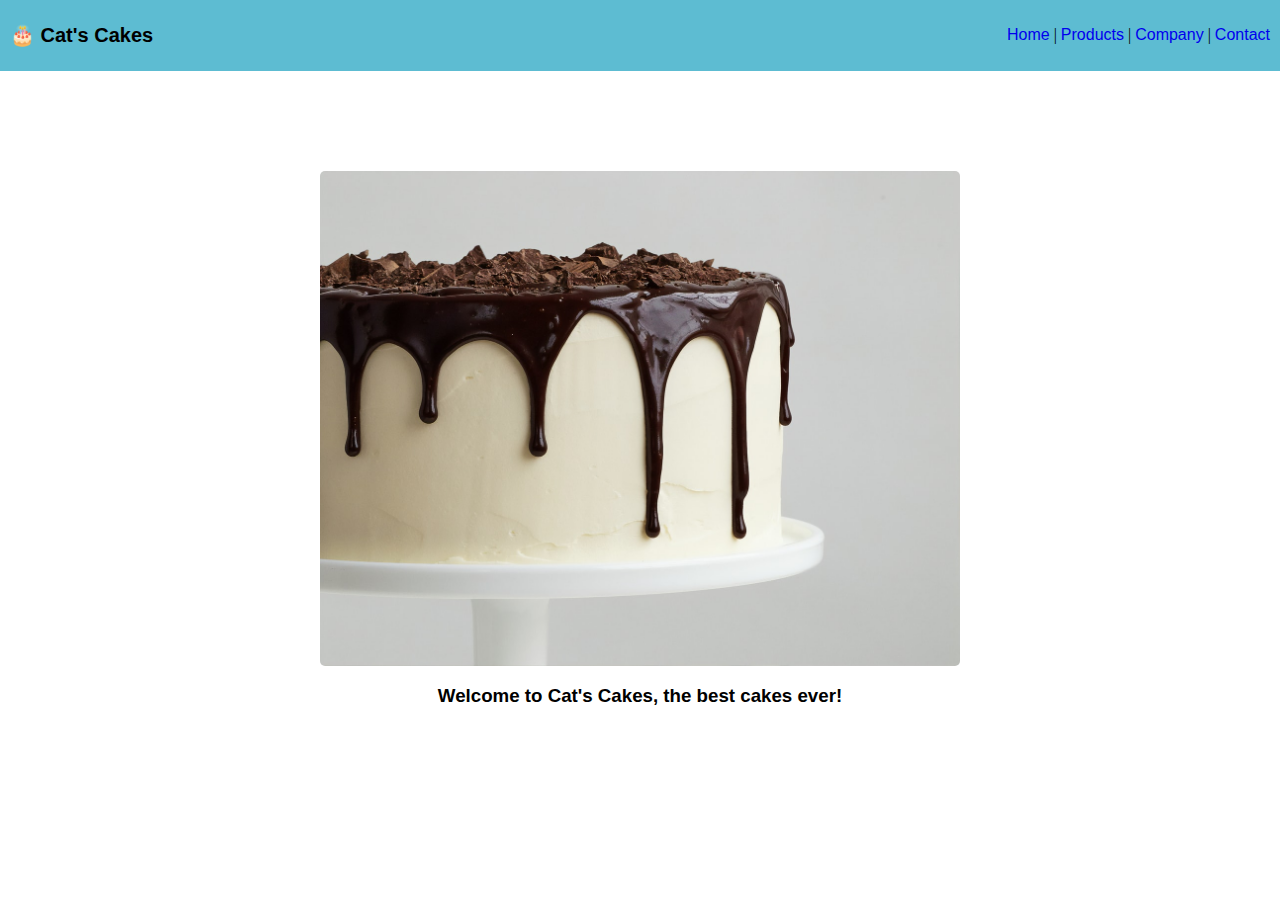
==== index.html @ 4fe4b1e5 "created company page" ====
<!DOCTYPE html>
<html lang="en">
    <head>
        <title>Cat's Cake Shop</title>
        <link rel="stylesheet" href="css/style.css">
        <meta charset="UTF-8">
        <meta name="viewport" content="width=device-width, initial-scale=1.0">
    </head>
    <body>
        <div class="blue-background nav-bar">
            <h1>🎂 Cat's Cakes</h1>
            <nav>
                <a href="index.html">Home</a> |
                <a href="pages/products.html">Products</a> |
                <a href="pages/company.html">Company</a> |
                <a href="pages/contact.html">Contact</a>
            </nav>
        </div>
        <div id="front-page-content">
            <img src="img/cake1.jpeg" alt="picture of cake" id="front-page-image">
            <h3>Welcome to Cat's Cakes, the best cakes ever!</h3>
        </div>
    </body>
</html>
---- css/style.css ----
h1, h3, h4, a {
    font-family: Arial, Helvetica, sans-serif;
}

body {
    margin: 0;
}

h1 {
    font-size: 20px;
}

a {
    text-decoration: none;
}

.blue-background {
    background-color: #5dbcd2;
}

.nav-bar {
    display: flex;
    align-items: center;
    justify-content: space-between;
    padding: 10px;
}

@media screen and (max-width: 700px) {
    .nav-bar {
        flex-direction: column;
    }
    #products-content {
        flex-direction: column;
    }
    #company-page {
        display: flex;
        flex-direction: column;
        align-items: center;
        margin: 30px;
    }
    #cat-baking {
        max-width: 80%;
    }
}
@media screen and (max-width: 360px){
    .nav-bar {
        flex-direction: column-reverse;
    }
    #products-content {
        flex-direction: column;
    }
    #company-page {
        flex-direction: column;
        align-items: center;
        margin: 30px;
    }
    #cat-baking {
        max-width: 80%;
    }
}

#front-page-image {
    height: auto;
    width: 50%;
    border-radius: 5px;
}

#front-page-content {
    display: flex;
    flex-direction: column;
    align-items: center;
    margin-top: 100px;
}

.product-image {
    height: auto;
    width: 200px;
}

#products-content {
    display: flex;
    justify-content: space-evenly;
}

.products-tile {
    display: flex;
    align-items: center;
    flex-direction: column;
    margin: 20px;
}

@media screen and (min-width: 700px){
    #company-page {
        display: flex;
        margin: 30px;
    }

    #cat-baking {
        max-width: 40%;
        margin-right: 20px;
    }
}
$company-about {
    padding: 30px;
}
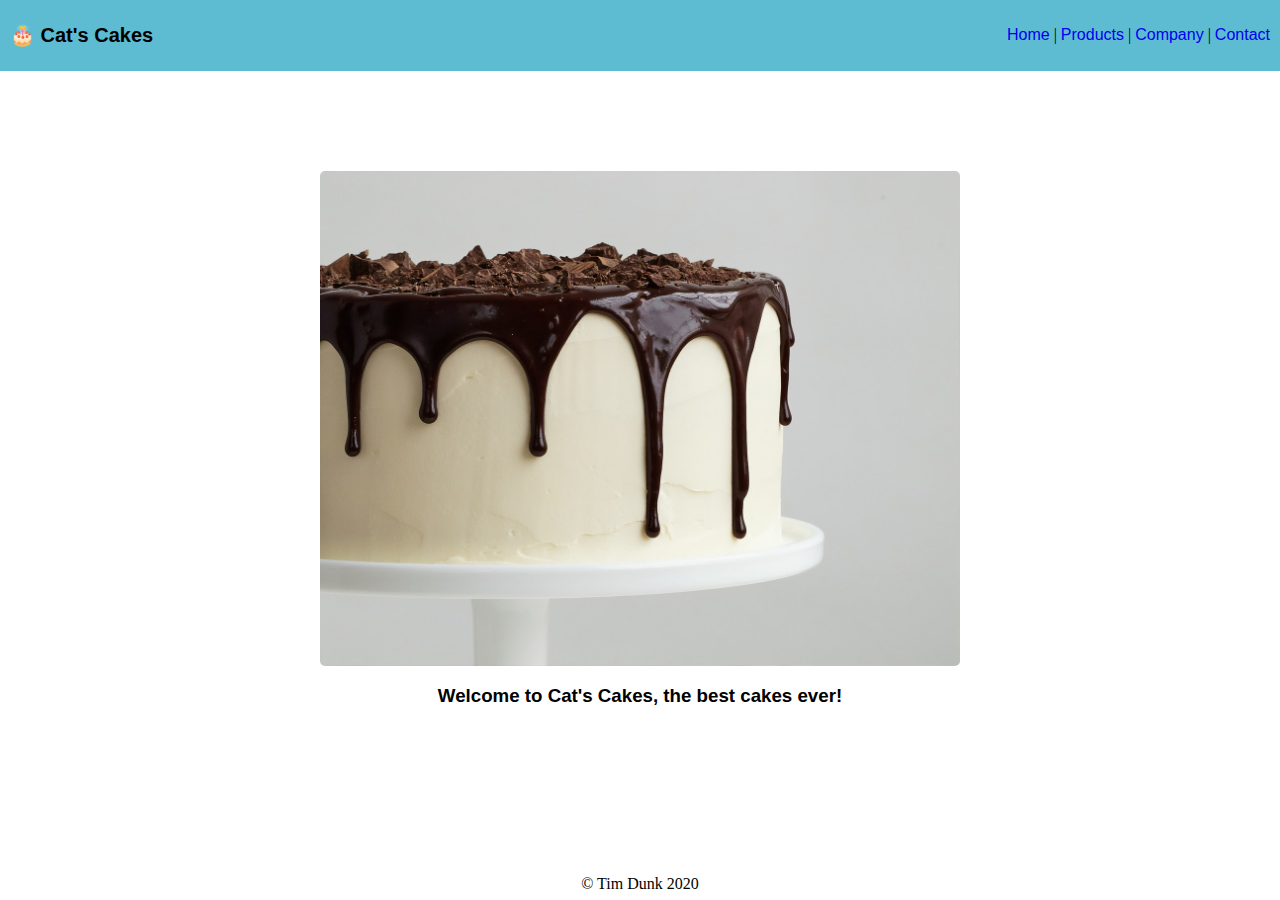
==== commit 73f1aeac: "create contact page" ====
--- a/index.html
+++ b/index.html
@@ -20,5 +20,8 @@
             <img src="img/cake1.jpeg" alt="picture of cake" id="front-page-image">
             <h3>Welcome to Cat's Cakes, the best cakes ever!</h3>
         </div>
+        <footer>
+            © Tim Dunk 2020
+        </footer>
     </body>
 </html>--- a/css/style.css
+++ b/css/style.css
@@ -12,6 +12,31 @@
 
 a {
     text-decoration: none;
+}
+
+input, textarea {
+    margin-bottom: 10px;
+}
+
+button {
+    padding: 10px;
+    font-size: 20px;
+    background-color: #ff8c00;
+    border: none;
+    border-radius: 5px;
+    opacity: 50%;
+}
+
+button:hover {
+    opacity: 100%;
+    transition: 3s;
+}
+
+footer {
+    text-align: center;
+    margin: 10px;
+    position: relative;
+    top: 140px;
 }
 
 .blue-background {
@@ -57,6 +82,7 @@
     #cat-baking {
         max-width: 80%;
     }
+
 }
 
 #front-page-image {
@@ -80,6 +106,7 @@
 #products-content {
     display: flex;
     justify-content: space-evenly;
+    flex-wrap: wrap;
 }
 
 .products-tile {
@@ -100,6 +127,20 @@
         margin-right: 20px;
     }
 }
-$company-about {
+#company-about {
     padding: 30px;
+}
+
+#contact-page {
+    text-align: center;
+}
+
+#contact-form {
+    display: flex;
+    flex-direction: column;
+    align-items: center;
+}
+
+.padding-10 {
+    padding: 10px;
 }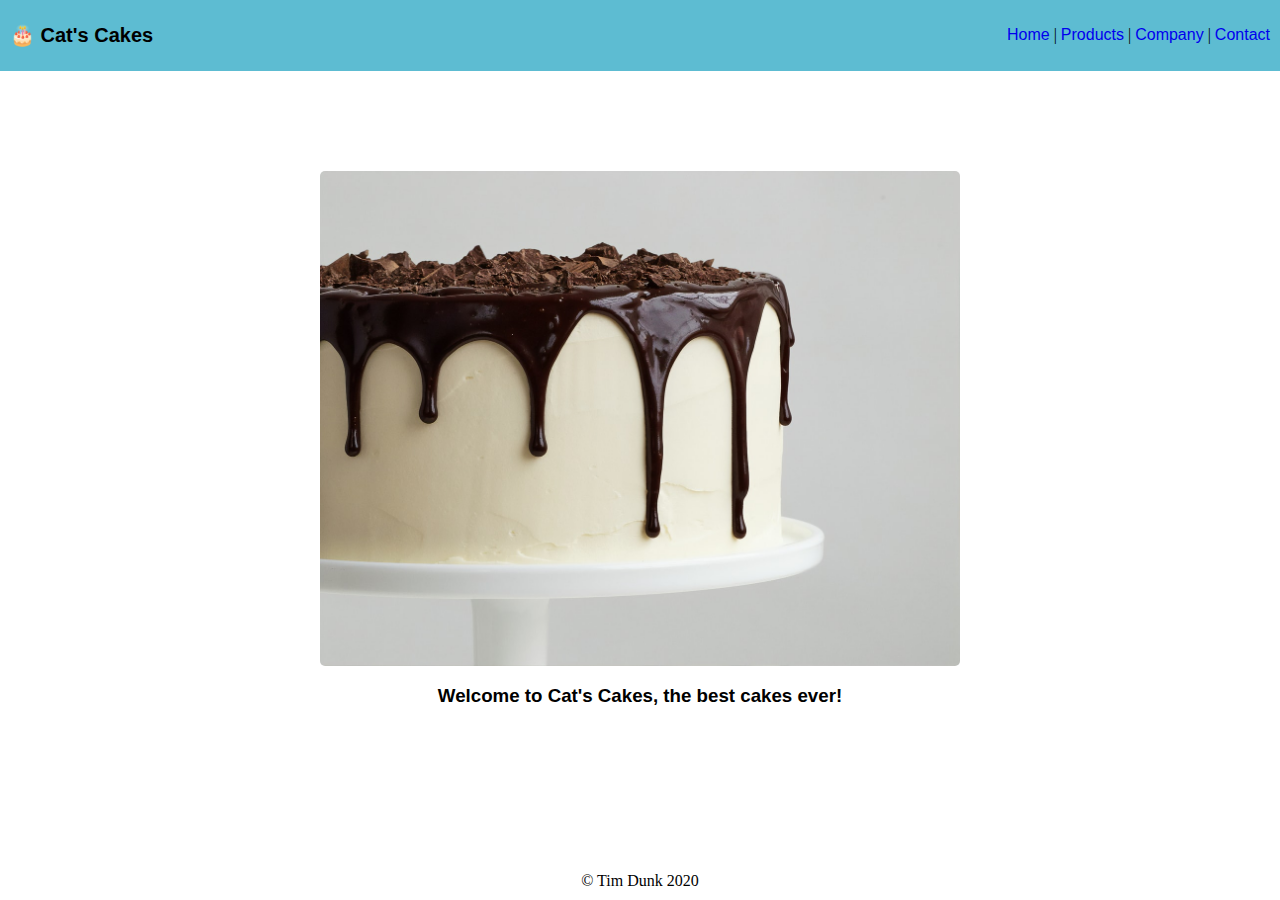
==== commit 4ae675f9: "added integrity to css on index" ====
--- a/index.html
+++ b/index.html
@@ -2,24 +2,28 @@
 <html lang="en">
     <head>
         <title>Cat's Cake Shop</title>
-        <link rel="stylesheet" href="css/style.css">
+        <link 
+        rel="stylesheet" 
+        href="css/style.css" 
+        integrity="sha384-uJoBbFquxL54wJjPcXoubqCDgpwcni0pwP85uzInOCZca+5dkAtpJLCDrgfnx65k%"
+        >   
         <meta charset="UTF-8">
         <meta name="viewport" content="width=device-width, initial-scale=1.0">
     </head>
     <body>
-        <div class="blue-background nav-bar">
+        <header class="blue-background nav-bar">
             <h1>🎂 Cat's Cakes</h1>
             <nav>
-                <a href="index.html">Home</a> |
-                <a href="pages/products.html">Products</a> |
-                <a href="pages/company.html">Company</a> |
-                <a href="pages/contact.html">Contact</a>
+                <a href="index.html" class="nav-link">Home</a> |
+                <a href="pages/products.html" class="nav-link">Products</a> |
+                <a href="pages/company.html" class="nav-link">Company</a> |
+                <a href="pages/contact.html" class="nav-link">Contact</a>
             </nav>
-        </div>
-        <div id="front-page-content">
+        </header>
+        <main id="front-page-content">
             <img src="img/cake1.jpeg" alt="picture of cake" id="front-page-image">
             <h3>Welcome to Cat's Cakes, the best cakes ever!</h3>
-        </div>
+        </main>
         <footer>
             © Tim Dunk 2020
         </footer>
--- a/css/style.css
+++ b/css/style.css
@@ -4,6 +4,13 @@
 
 body {
     margin: 0;
+    display: flex;
+    min-height: 100vh;
+    flex-direction: column;
+}
+
+main {
+    flex-grow: 1;
 }
 
 h1 {
@@ -35,8 +42,6 @@
 footer {
     text-align: center;
     margin: 10px;
-    position: relative;
-    top: 140px;
 }
 
 .blue-background {
@@ -48,6 +53,14 @@
     align-items: center;
     justify-content: space-between;
     padding: 10px;
+}
+
+.nav-link:visited {
+    color: black;
+}
+
+.nav-link:hover {
+    color: white;
 }
 
 @media screen and (max-width: 700px) {
@@ -116,6 +129,7 @@
     margin: 20px;
 }
 
+
 @media screen and (min-width: 700px){
     #company-page {
         display: flex;
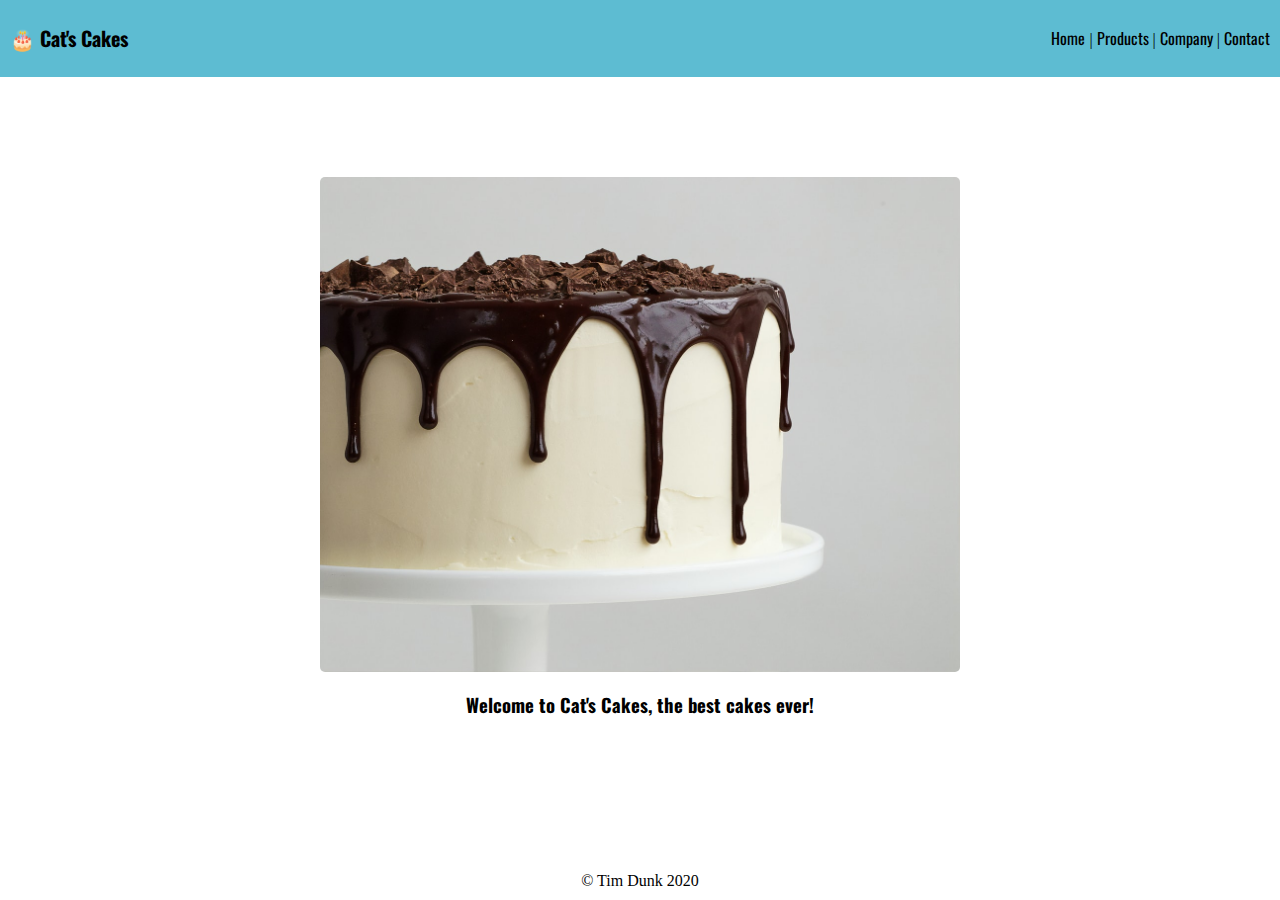
==== commit 58bf736b: "changed font" ====
--- a/index.html
+++ b/index.html
@@ -5,8 +5,9 @@
         <link 
         rel="stylesheet" 
         href="css/style.css" 
-        integrity="sha384-uJoBbFquxL54wJjPcXoubqCDgpwcni0pwP85uzInOCZca+5dkAtpJLCDrgfnx65k%"
-        >   
+        >
+        <link rel="icon" href="img/cakeicon.svg" type="image/svg">
+        <link href="https://fonts.googleapis.com/css2?family=Oswald:wght@300;400;500&display=swap" rel="stylesheet">   
         <meta charset="UTF-8">
         <meta name="viewport" content="width=device-width, initial-scale=1.0">
     </head>
--- a/css/style.css
+++ b/css/style.css
@@ -1,5 +1,5 @@
 h1, h3, h4, a {
-    font-family: Arial, Helvetica, sans-serif;
+    font-family: 'Oswald', sans-serif;
 }
 
 body {
@@ -56,6 +56,10 @@
 }
 
 .nav-link:visited {
+    color: black;
+}
+
+.nav-link {
     color: black;
 }
 
@@ -137,12 +141,16 @@
     }
 
     #cat-baking {
-        max-width: 40%;
+        max-width: 50%;
         margin-right: 20px;
+        flex-wrap: wrap;
+        max-height: 80%;
     }
 }
 #company-about {
     padding: 30px;
+    font-family: 'Oswald', sans-serif;
+    font-weight: 300;
 }
 
 #contact-page {
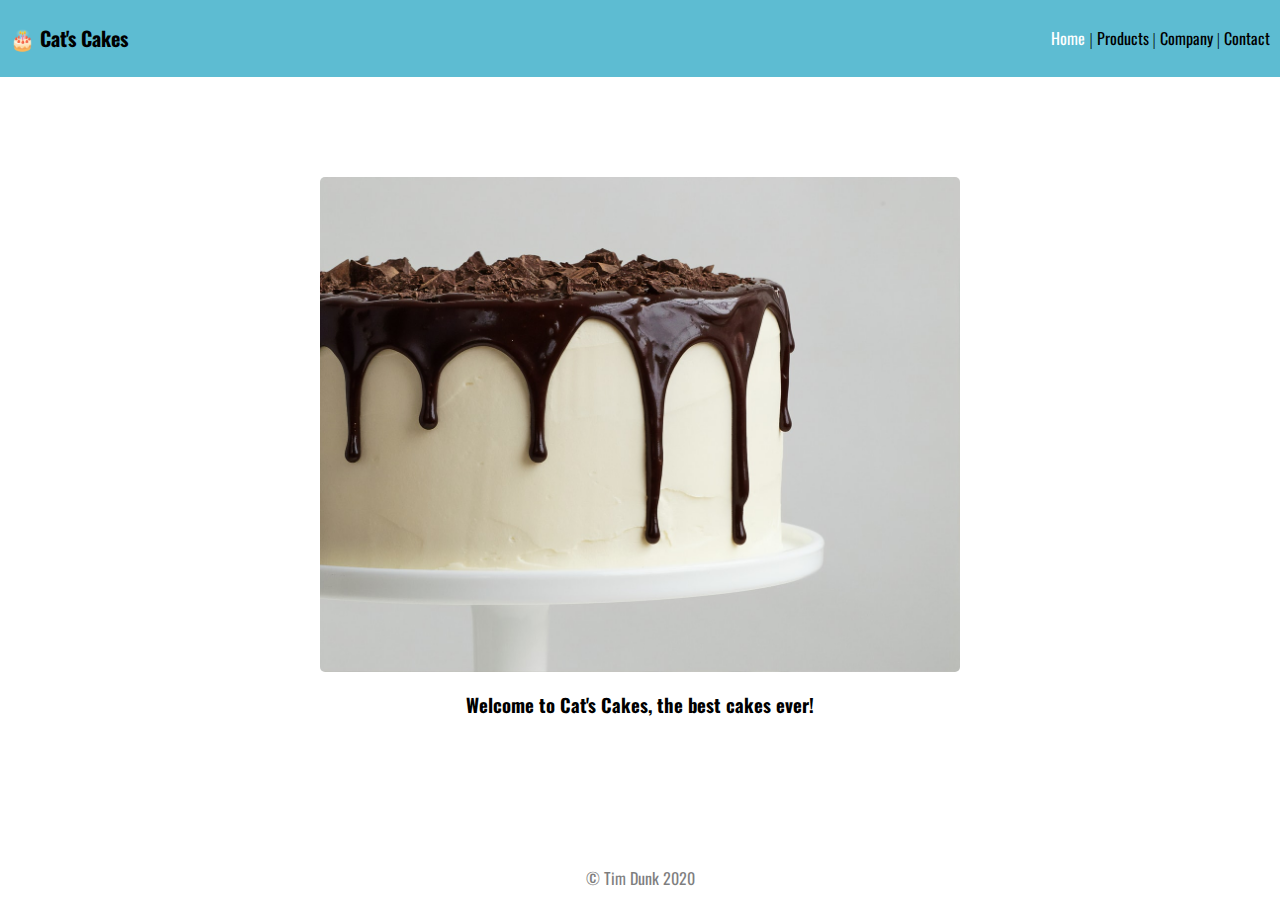
==== commit 6603208a: "added page signifier in nav bar" ====
--- a/index.html
+++ b/index.html
@@ -7,7 +7,7 @@
         href="css/style.css" 
         >
         <link rel="icon" href="img/cakeicon.svg" type="image/svg">
-        <link href="https://fonts.googleapis.com/css2?family=Oswald:wght@300;400;500&display=swap" rel="stylesheet">   
+        <link href="https://fonts.googleapis.com/css2?family=Oswald:wght@200;300;400;500&display=swap" rel="stylesheet">   
         <meta charset="UTF-8">
         <meta name="viewport" content="width=device-width, initial-scale=1.0">
     </head>
@@ -15,7 +15,7 @@
         <header class="blue-background nav-bar">
             <h1>🎂 Cat's Cakes</h1>
             <nav>
-                <a href="index.html" class="nav-link">Home</a> |
+                <a href="index.html" class="nav-link current-page">Home</a> |
                 <a href="pages/products.html" class="nav-link">Products</a> |
                 <a href="pages/company.html" class="nav-link">Company</a> |
                 <a href="pages/contact.html" class="nav-link">Contact</a>
--- a/css/style.css
+++ b/css/style.css
@@ -1,4 +1,4 @@
-h1, h3, h4, a {
+h1, h3, h4, a, p {
     font-family: 'Oswald', sans-serif;
 }
 
@@ -20,28 +20,47 @@
 a {
     text-decoration: none;
 }
+label, button {
+    font-family: 'Oswald', sans-serif;
+    font-weight: 200;
+}
+p {
+    font-weight: 300;
+}
 
 input, textarea {
     margin-bottom: 10px;
 }
 
 button {
-    padding: 10px;
+    padding-bottom: 4px;
     font-size: 20px;
-    background-color: #ff8c00;
+    background-color: lightgray;
     border: none;
     border-radius: 5px;
-    opacity: 50%;
+    width: 80px;
 }
 
 button:hover {
-    opacity: 100%;
-    transition: 3s;
+    background-color: lightskyblue;
+    transition: 0.3s;
+    cursor: pointer;
+}
+
+label:hover {
+    cursor: text;
 }
 
 footer {
     text-align: center;
     margin: 10px;
+    font-family: 'Oswald', sans-serif;
+    opacity: 50%;
+}
+
+footer:hover {
+    opacity: 100%;
+    transition: 0.3s;
 }
 
 .blue-background {
@@ -163,6 +182,10 @@
     align-items: center;
 }
 
+.nav-link.current-page {
+    color: white;
+}
+
 .padding-10 {
     padding: 10px;
 }